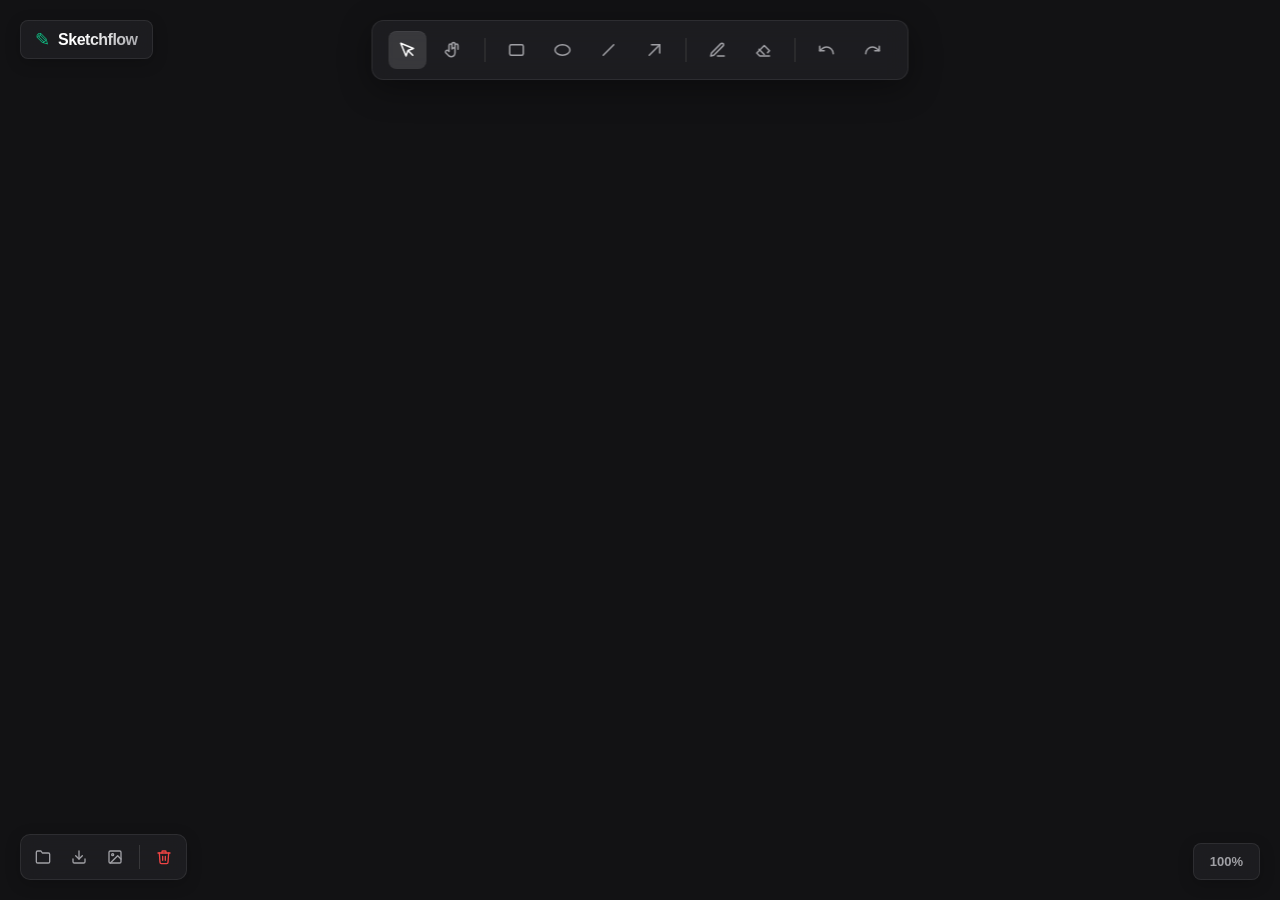
==== app/index.html @ 31ba9d8e "Landing page" ====
<!DOCTYPE html>
<html lang="en">
<head>
  <meta charset="UTF-8">
  <meta name="viewport" content="width=device-width, initial-scale=1.0">
  <meta name="description" content="Sketchflow - A beautiful browser-based drawing board built from scratch.">
  <title>Sketchflow — Infinite Canvas</title>
  <!-- Main app styles (updated to relative parent directory paths) -->
  <link rel="stylesheet" href="../styles/main.css">
</head>
<body>
  <!-- Branding header -->
  <header id="app-header">
    <div class="logo-container">
      <span class="logo-icon">✎</span>
      <h1 class="logo-text">Sketchflow</h1>
    </div>
  </header>

  <!-- Full-screen canvas -->
  <canvas id="app-canvas"></canvas>

  <!-- Drawing tools toolbar (center, top) — icon-only -->
  <div id="toolbar" role="toolbar" aria-label="Drawing Tools">
    <button data-tool="select" class="active" data-tooltip="Select (V or 1)">
      <svg width="18" height="18" viewBox="0 0 24 24" fill="none" stroke="currentColor" stroke-width="2" stroke-linecap="round" stroke-linejoin="round"><path d="m3 3 7.07 16.97 2.51-7.39 7.39-2.51L3 3z"/><path d="m13 13 6 6"/></svg>
    </button>
    <button data-tool="hand" data-tooltip="Hand (H or Space)">
      <svg width="18" height="18" viewBox="0 0 24 24" fill="none" stroke="currentColor" stroke-width="2" stroke-linecap="round" stroke-linejoin="round"><path d="M18 11V6a2 2 0 0 0-2-2 2 2 0 0 0-2 2M14 10V4a2 2 0 0 0-2-2 2 2 0 0 0-2 2v2M10 10.5V6a2 2 0 0 0-2-2 2 2 0 0 0-2 2v8l-1-1a2 2 0 0 0-3 3l4 4a6 6 0 0 0 6 0l1-1a6 6 0 0 0 1-3.5V11a2 2 0 0 0-2-2z"/></svg>
    </button>
    <span class="toolbar-separator"></span>
    <button data-tool="rectangle" data-tooltip="Rectangle (R or 2)">
      <svg width="18" height="18" viewBox="0 0 24 24" fill="none" stroke="currentColor" stroke-width="2" stroke-linecap="round" stroke-linejoin="round"><rect x="3" y="5" width="18" height="14" rx="2"/></svg>
    </button>
    <button data-tool="ellipse" data-tooltip="Ellipse (O or 3)">
      <svg width="18" height="18" viewBox="0 0 24 24" fill="none" stroke="currentColor" stroke-width="2"><ellipse cx="12" cy="12" rx="10" ry="7"/></svg>
    </button>
    <button data-tool="line" data-tooltip="Line (L or 4)">
      <svg width="18" height="18" viewBox="0 0 24 24" fill="none" stroke="currentColor" stroke-width="2" stroke-linecap="round"><line x1="5" y1="19" x2="19" y2="5"/></svg>
    </button>
    <button data-tool="arrow" data-tooltip="Arrow (A or 5)">
      <svg width="18" height="18" viewBox="0 0 24 24" fill="none" stroke="currentColor" stroke-width="2" stroke-linecap="round" stroke-linejoin="round"><line x1="5" y1="19" x2="19" y2="5"/><polyline points="8 5 19 5 19 16"/></svg>
    </button>
    <span class="toolbar-separator"></span>
    <button data-tool="pencil" data-tooltip="Pencil (P or 6)">
      <svg width="18" height="18" viewBox="0 0 24 24" fill="none" stroke="currentColor" stroke-width="2" stroke-linecap="round" stroke-linejoin="round"><path d="M12 20h9"/><path d="M16.5 3.5a2.121 2.121 0 0 1 3 3L7 19l-4 1 1-4L16.5 3.5z"/></svg>
    </button>
    <button data-tool="eraser" data-tooltip="Eraser">
      <svg width="18" height="18" viewBox="0 0 24 24" fill="none" stroke="currentColor" stroke-width="2" stroke-linecap="round" stroke-linejoin="round"><path d="M20 20H7L3 16l10-10 7 7-2.5 2.5"/><path d="M6 11l7 7"/></svg>
    </button>
    <span class="toolbar-separator"></span>
    <button id="undo-btn" data-tooltip="Undo (Ctrl+Z)" disabled>
      <svg width="18" height="18" viewBox="0 0 24 24" fill="none" stroke="currentColor" stroke-width="2" stroke-linecap="round" stroke-linejoin="round"><path d="M3 7v6h6"/><path d="M21 17a9 9 0 0 0-9-9 9 9 0 0 0-6 2.3L3 13"/></svg>
    </button>
    <button id="redo-btn" data-tooltip="Redo (Ctrl+Y or Ctrl+Shift+Z)" disabled>
      <svg width="18" height="18" viewBox="0 0 24 24" fill="none" stroke="currentColor" stroke-width="2" stroke-linecap="round" stroke-linejoin="round"><path d="M21 7v6h-6"/><path d="M3 17a9 9 0 0 1 9-9 9 9 0 0 1 6 2.3l3 2.7"/></svg>
    </button>
  </div>

  <!-- Action bar (bottom-left): file operations -->
  <div id="action-bar" role="toolbar" aria-label="File Actions">
    <button id="import-btn" data-tooltip="Import (.json)">
      <svg width="16" height="16" viewBox="0 0 24 24" fill="none" stroke="currentColor" stroke-width="2" stroke-linecap="round" stroke-linejoin="round"><path d="M22 19a2 2 0 0 1-2 2H4a2 2 0 0 1-2-2V5a2 2 0 0 1 2-2h5l2 3h9a2 2 0 0 1 2 2z"/></svg>
    </button>
    <button id="export-btn" data-tooltip="Export project (.json)">
      <svg width="16" height="16" viewBox="0 0 24 24" fill="none" stroke="currentColor" stroke-width="2" stroke-linecap="round" stroke-linejoin="round"><path d="M21 15v4a2 2 0 0 1-2 2H5a2 2 0 0 1-2-2v-4"/><polyline points="7 10 12 15 17 10"/><line x1="12" y1="15" x2="12" y2="3"/></svg>
    </button>
    <button id="export-png-btn" data-tooltip="Export image (.png)">
      <svg width="16" height="16" viewBox="0 0 24 24" fill="none" stroke="currentColor" stroke-width="2" stroke-linecap="round" stroke-linejoin="round"><rect x="3" y="3" width="18" height="18" rx="2"/><circle cx="8.5" cy="8.5" r="1.5"/><polyline points="21 15 16 10 5 21"/></svg>
    </button>
    <span class="toolbar-separator"></span>
    <button id="reset-btn" data-tooltip="Reset canvas" class="danger-btn">
      <svg width="16" height="16" viewBox="0 0 24 24" fill="none" stroke="currentColor" stroke-width="2" stroke-linecap="round" stroke-linejoin="round"><polyline points="3 6 5 6 21 6"/><path d="M19 6l-1 14a2 2 0 0 1-2 2H8a2 2 0 0 1-2-2L5 6"/><path d="M10 11v6M14 11v6"/><path d="M9 6V4a1 1 0 0 1 1-1h4a1 1 0 0 1 1 1v2"/></svg>
    </button>
  </div>

  <!-- Zoom controls (bottom-right) -->
  <div id="zoom-controls">
    <button id="zoom-reset-btn" title="Reset Zoom (Ctrl+0)">100%</button>
  </div>

  <!-- Autosave status indicator (top-right) -->
  <div id="status-indicator">Saved</div>

  <!-- Hidden file input for JSON import -->
  <input type="file" id="import-file-input" accept=".json" style="display: none;">

  <!-- ES Module entry point (updated to relative parent directory path) -->
  <script type="module" src="../js/main.js"></script>
</body>
</html>
---- styles/main.css ----
/* Base reset settings */
*, *::before, *::after {
  box-sizing: border-box;
  margin: 0;
  padding: 0;
}

body {
  margin: 0;
  padding: 0;
  width: 100vw;
  height: 100vh;
  overflow: hidden;
  font-family: 'Outfit', 'Inter', system-ui, -apple-system, sans-serif;
  background-color: #121214; /* Default Premium Dark workspace background */
  color: #e1e1e6;
}

/* Canvas styling: Screen scale ke pure area me fit hone ke liye */
#app-canvas {
  position: fixed;
  top: 0;
  left: 0;
  width: 100%;
  height: 100%;
  display: block;
  z-index: 1;
}

/* Floating Toolbar: Glassmorphism look standard modern web app feel ke liye */
#toolbar {
  position: fixed;
  top: 20px;
  left: 50%;
  transform: translateX(-50%);
  z-index: 10;
  display: flex;
  align-items: center;
  gap: 8px;
  padding: 10px 16px;
  background: rgba(32, 32, 36, 0.75);
  backdrop-filter: blur(12px);
  -webkit-backdrop-filter: blur(12px);
  border: 1px solid rgba(255, 255, 255, 0.08);
  border-radius: 12px;
  box-shadow: 0 8px 32px 0 rgba(0, 0, 0, 0.37);
  min-height: 48px;
  min-width: 200px;
  transition: all 0.3s cubic-bezier(0.4, 0, 0.2, 1);
}

/* Screen readers accessibility visually hidden element ke liye helper */
.sr-only {
  position: absolute;
  width: 1px;
  height: 1px;
  padding: 0;
  margin: -1px;
  overflow: hidden;
  clip: rect(0, 0, 0, 0);
  white-space: nowrap;
  border: 0;
}

/* Toolbar interaction buttons - icon-only square containers with MacBook Dock lift */
#toolbar button {
  background: transparent;
  border: none;
  color: #a0a0a5;
  width: 38px;
  height: 38px;
  padding: 0;
  border-radius: 8px;
  cursor: pointer;
  outline: none;
  transition: all 0.3s cubic-bezier(0.16, 1, 0.3, 1);
  display: inline-flex;
  align-items: center;
  justify-content: center;
  user-select: none;
  transform: translateY(0) scale(1);
}

/* Hover states stand out and scale up */
#toolbar button:hover {
  background: rgba(255, 255, 255, 0.08);
  color: #ffffff;
  transform: translateY(-4px) scale(1.08);
  box-shadow: 0 8px 20px rgba(0, 0, 0, 0.35), 0 0 8px rgba(255, 255, 255, 0.05);
}

#toolbar button:active {
  transform: translateY(-1px) scale(0.98);
}

/* Active selected button highlight */
#toolbar button.active {
  background: rgba(255, 255, 255, 0.12);
  color: #ffffff;
  box-shadow: inset 0 1px 0 0 rgba(255, 255, 255, 0.05);
}

/* Danger action buttons (Reset) hover adjustments */
#toolbar button.danger-btn {
  color: #ef4444;
}

#toolbar button.danger-btn:hover {
  background: rgba(239, 68, 68, 0.12);
  color: #fca5a5;
  border: 1px solid rgba(239, 68, 68, 0.2);
}

/* Floating Zoom controls container matching premium glassmorphism styling */
#zoom-controls {
  position: fixed;
  bottom: 20px;
  right: 20px;
  z-index: 10;
  display: flex;
  align-items: center;
  gap: 4px;
  padding: 4px;
  background: rgba(32, 32, 36, 0.75);
  backdrop-filter: blur(12px);
  -webkit-backdrop-filter: blur(12px);
  border: 1px solid rgba(255, 255, 255, 0.08);
  border-radius: 8px;
  box-shadow: 0 4px 16px 0 rgba(0, 0, 0, 0.2);
}

#zoom-controls button {
  background: transparent;
  border: none;
  color: #a0a0a5;
  padding: 6px 12px;
  font-size: 13px;
  font-weight: 600;
  border-radius: 6px;
  cursor: pointer;
  outline: none;
  transition: all 0.2s ease;
  user-select: none;
}

#zoom-controls button:hover {
  background: rgba(255, 255, 255, 0.06);
  color: #ffffff;
}

/* Toolbar separator line element */
.toolbar-separator {
  width: 1px;
  height: 24px;
  background: rgba(255, 255, 255, 0.12);
  margin: 0 4px;
  display: inline-block;
  flex-shrink: 0;
}

/* CSS tooltip — shown on hover via data-tooltip attribute */
[data-tooltip] {
  position: relative;
}

/* Drawing toolbar: tooltip appears below the button */
#toolbar [data-tooltip]::after {
  content: attr(data-tooltip);
  position: absolute;
  top: calc(100% + 10px);
  left: 50%;
  transform: translateX(-50%);
  background: rgba(18, 18, 20, 0.96);
  border: 1px solid rgba(255, 255, 255, 0.09);
  border-radius: 6px;
  padding: 4px 9px;
  font-size: 11px;
  font-weight: 500;
  color: #c8c8d0;
  white-space: nowrap;
  opacity: 0;
  pointer-events: none;
  transition: opacity 0.15s ease;
  z-index: 100;
}

#toolbar [data-tooltip]:hover::after {
  opacity: 1;
}

/* Action bar: tooltip appears above the button */
#action-bar [data-tooltip]::after {
  content: attr(data-tooltip);
  position: absolute;
  bottom: calc(100% + 10px);
  left: 50%;
  transform: translateX(-50%);
  background: rgba(18, 18, 20, 0.96);
  border: 1px solid rgba(255, 255, 255, 0.09);
  border-radius: 6px;
  padding: 4px 9px;
  font-size: 11px;
  font-weight: 500;
  color: #c8c8d0;
  white-space: nowrap;
  opacity: 0;
  pointer-events: none;
  transition: opacity 0.15s ease;
  z-index: 100;
}

#action-bar [data-tooltip]:hover::after {
  opacity: 1;
}

/* Action bar (bottom-left) — file operations */
#action-bar {
  position: fixed;
  bottom: 20px;
  left: 20px;
  z-index: 10;
  display: flex;
  align-items: center;
  gap: 4px;
  padding: 6px;
  background: rgba(32, 32, 36, 0.75);
  backdrop-filter: blur(12px);
  -webkit-backdrop-filter: blur(12px);
  border: 1px solid rgba(255, 255, 255, 0.08);
  border-radius: 10px;
  box-shadow: 0 4px 16px 0 rgba(0, 0, 0, 0.2);
}

#action-bar button {
  background: transparent;
  border: none;
  color: #a0a0a5;
  width: 32px;
  height: 32px;
  padding: 0;
  border-radius: 7px;
  cursor: pointer;
  outline: none;
  transition: all 0.3s cubic-bezier(0.16, 1, 0.3, 1);
  display: inline-flex;
  align-items: center;
  justify-content: center;
  user-select: none;
  transform: translateY(0) scale(1);
}

#action-bar button:hover {
  background: rgba(255, 255, 255, 0.08);
  color: #ffffff;
  transform: translateY(-3px) scale(1.1);
  box-shadow: 0 6px 16px rgba(0, 0, 0, 0.3);
}

#action-bar button:active {
  transform: translateY(-1px) scale(0.97);
}

#action-bar button.danger-btn {
  color: #ef4444;
}

#action-bar button.danger-btn:hover {
  background: rgba(239, 68, 68, 0.12);
  color: #fca5a5;
  border: 1px solid rgba(239, 68, 68, 0.2);
}

/* Floating Status indicator emerald/green animation notifications */
#status-indicator {
  position: fixed;
  top: 20px;
  right: 20px;
  z-index: 10;
  background: rgba(16, 185, 129, 0.12); /* transparent emerald background */
  backdrop-filter: blur(12px);
  -webkit-backdrop-filter: blur(12px);
  border: 1px solid rgba(16, 185, 129, 0.24);
  border-radius: 8px;
  color: #10b981;
  font-size: 13px;
  font-weight: 600;
  padding: 8px 14px;
  box-shadow: 0 4px 16px 0 rgba(16, 185, 129, 0.08);
  opacity: 0;
  transform: translateY(-8px);
  transition: all 0.3s cubic-bezier(0.4, 0, 0.2, 1);
  pointer-events: none;
  display: inline-flex;
  align-items: center;
  gap: 6px;
}

#status-indicator::before {
  content: "";
  display: inline-block;
  width: 6px;
  height: 6px;
  background-color: #10b981;
  border-radius: 50%;
}

#status-indicator.show {
  opacity: 1;
  transform: translateY(0);
}

/* Floating Toast notifications banner styling */
.toast-banner {
  position: fixed;
  bottom: 20px;
  left: 50%;
  transform: translateX(-50%) translateY(0);
  z-index: 100;
  padding: 10px 18px;
  border-radius: 8px;
  color: #ffffff;
  font-size: 13px;
  font-weight: 600;
  backdrop-filter: blur(12px);
  -webkit-backdrop-filter: blur(12px);
  box-shadow: 0 8px 32px 0 rgba(0, 0, 0, 0.37);
  transition: all 0.3s cubic-bezier(0.4, 0, 0.2, 1);
  display: flex;
  align-items: center;
  gap: 8px;
  animation: slide-up-in 0.3s cubic-bezier(0.4, 0, 0.2, 1);
}

.toast-banner.success {
  background: rgba(16, 185, 129, 0.85); /* transparent emerald */
  border: 1px solid rgba(16, 185, 129, 0.3);
}

.toast-banner.error {
  background: rgba(239, 68, 68, 0.85); /* transparent red */
  border: 1px solid rgba(239, 68, 68, 0.3);
}

.toast-banner.fade-out {
  opacity: 0;
  transform: translateX(-50%) translateY(16px);
}

@keyframes slide-up-in {
  from {
    opacity: 0;
    transform: translateX(-50%) translateY(16px);
  }
  to {
    opacity: 1;
    transform: translateX(-50%) translateY(0);
  }
}

/* Sketchflow Logo Header Container styling */
#app-header {
  position: fixed;
  top: 20px;
  left: 20px;
  z-index: 10;
  pointer-events: none;
}

.logo-container {
  display: flex;
  align-items: center;
  gap: 8px;
  background: rgba(32, 32, 36, 0.75);
  backdrop-filter: blur(12px);
  -webkit-backdrop-filter: blur(12px);
  border: 1px solid rgba(255, 255, 255, 0.08);
  border-radius: 8px;
  padding: 8px 14px;
  box-shadow: 0 4px 16px 0 rgba(0, 0, 0, 0.2);
  user-select: none;
}

.logo-icon {
  font-size: 18px;
  color: #10b981; /* beautiful emerald icon color */
  animation: logo-glow 3s ease-in-out infinite alternate;
}

.logo-text {
  font-family: 'Outfit', 'Inter', -apple-system, BlinkMacSystemFont, "Segoe UI", Roboto, sans-serif;
  font-size: 16px;
  font-weight: 700;
  letter-spacing: -0.5px;
  margin: 0;
  background: linear-gradient(135deg, #ffffff 30%, #a0a0a5 100%);
  -webkit-background-clip: text;
  background-clip: text;
  -webkit-text-fill-color: transparent;
}

@keyframes logo-glow {
  from {
    filter: drop-shadow(0 0 2px rgba(16, 185, 129, 0.3));
  }
  to {
    filter: drop-shadow(0 0 6px rgba(16, 185, 129, 0.8));
  }
}

/* ── Custom Async Confirm Modal ────────────────────────────── */
.sk-modal-backdrop {
  position: fixed;
  inset: 0;
  z-index: 999;
  display: flex;
  align-items: center;
  justify-content: center;
  background: rgba(0, 0, 0, 0.6);
  backdrop-filter: blur(4px);
  -webkit-backdrop-filter: blur(4px);
  opacity: 0;
  transition: opacity 0.18s ease;
  pointer-events: none;
}

.sk-modal-backdrop.show {
  opacity: 1;
  pointer-events: all;
}

.sk-modal-dialog {
  background: rgba(28, 28, 32, 0.95);
  border: 1px solid rgba(255, 255, 255, 0.1);
  border-radius: 14px;
  padding: 24px 28px;
  min-width: 320px;
  max-width: 420px;
  box-shadow: 0 24px 64px rgba(0, 0, 0, 0.6), 0 0 0 1px rgba(255, 255, 255, 0.04);
  transform: scale(0.94) translateY(8px);
  transition: transform 0.2s cubic-bezier(0.16, 1, 0.3, 1);
}

.sk-modal-backdrop.show .sk-modal-dialog {
  transform: scale(1) translateY(0);
}

.sk-modal-message {
  font-size: 14px;
  font-weight: 500;
  color: #e1e1e6;
  line-height: 1.5;
  margin-bottom: 20px;
}

.sk-modal-actions {
  display: flex;
  gap: 10px;
  justify-content: flex-end;
}

.sk-modal-btn {
  padding: 8px 18px;
  border-radius: 8px;
  font-size: 13px;
  font-weight: 600;
  cursor: pointer;
  border: none;
  outline: none;
  transition: all 0.15s ease;
  user-select: none;
}

.sk-modal-btn-cancel {
  background: rgba(255, 255, 255, 0.06);
  color: #a0a0a5;
  border: 1px solid rgba(255, 255, 255, 0.08);
}

.sk-modal-btn-cancel:hover {
  background: rgba(255, 255, 255, 0.1);
  color: #e1e1e6;
}

.sk-modal-btn-confirm {
  background: rgba(239, 68, 68, 0.85);
  color: #fff;
  border: 1px solid rgba(239, 68, 68, 0.4);
}

.sk-modal-btn-confirm:hover {
  background: rgba(220, 38, 38, 0.95);
}

.sk-modal-btn:focus-visible {
  box-shadow: 0 0 0 2px rgba(74, 144, 217, 0.6);
}
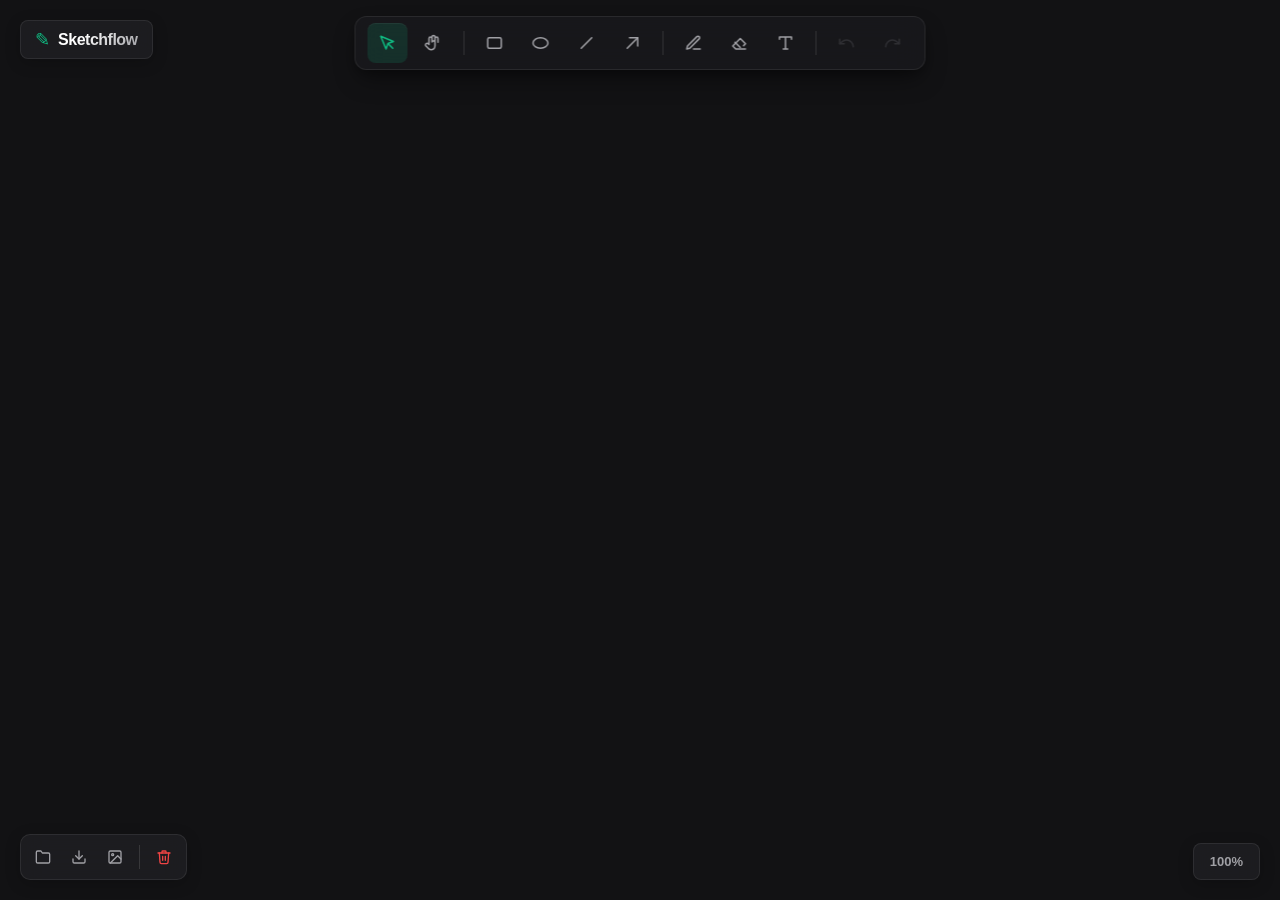
==== commit 732d46e7: "feat: implement text tool with inline editing support and update UI toolbar" ====
--- a/app/index.html
+++ b/app/index.html
@@ -48,6 +48,9 @@
     <button data-tool="eraser" data-tooltip="Eraser">
       <svg width="18" height="18" viewBox="0 0 24 24" fill="none" stroke="currentColor" stroke-width="2" stroke-linecap="round" stroke-linejoin="round"><path d="M20 20H7L3 16l10-10 7 7-2.5 2.5"/><path d="M6 11l7 7"/></svg>
     </button>
+    <button data-tool="text" data-tooltip="Text (T or 7)">
+      <svg width="18" height="18" viewBox="0 0 24 24" fill="none" stroke="currentColor" stroke-width="2" stroke-linecap="round" stroke-linejoin="round"><path d="M4 7V4h16v3M9 20h6M12 4v16"/></svg>
+    </button>
     <span class="toolbar-separator"></span>
     <button id="undo-btn" data-tooltip="Undo (Ctrl+Z)" disabled>
       <svg width="18" height="18" viewBox="0 0 24 24" fill="none" stroke="currentColor" stroke-width="2" stroke-linecap="round" stroke-linejoin="round"><path d="M3 7v6h6"/><path d="M21 17a9 9 0 0 0-9-9 9 9 0 0 0-6 2.3L3 13"/></svg>
--- a/styles/main.css
+++ b/styles/main.css
@@ -30,23 +30,25 @@
 /* Floating Toolbar: Glassmorphism look standard modern web app feel ke liye */
 #toolbar {
   position: fixed;
-  top: 20px;
+  top: 16px;
   left: 50%;
   transform: translateX(-50%);
   z-index: 10;
   display: flex;
   align-items: center;
-  gap: 8px;
-  padding: 10px 16px;
-  background: rgba(32, 32, 36, 0.75);
-  backdrop-filter: blur(12px);
-  -webkit-backdrop-filter: blur(12px);
+  gap: 6px;
+  padding: 6px 12px;
+  background: rgba(26, 26, 29, 0.8);
+  backdrop-filter: blur(16px);
+  -webkit-backdrop-filter: blur(16px);
   border: 1px solid rgba(255, 255, 255, 0.08);
   border-radius: 12px;
-  box-shadow: 0 8px 32px 0 rgba(0, 0, 0, 0.37);
-  min-height: 48px;
-  min-width: 200px;
+  box-shadow: 0 12px 24px -4px rgba(0, 0, 0, 0.4), 0 4px 12px -2px rgba(0, 0, 0, 0.3);
+  min-height: 52px;
   transition: all 0.3s cubic-bezier(0.4, 0, 0.2, 1);
+  flex-wrap: wrap;
+  max-width: 95vw;
+  justify-content: center;
 }
 
 /* Screen readers accessibility visually hidden element ke liye helper */
@@ -67,13 +69,13 @@
   background: transparent;
   border: none;
   color: #a0a0a5;
-  width: 38px;
-  height: 38px;
+  width: 40px;
+  height: 40px;
   padding: 0;
   border-radius: 8px;
   cursor: pointer;
   outline: none;
-  transition: all 0.3s cubic-bezier(0.16, 1, 0.3, 1);
+  transition: background-color 150ms ease, color 150ms ease, transform 150ms ease;
   display: inline-flex;
   align-items: center;
   justify-content: center;
@@ -82,22 +84,31 @@
 }
 
 /* Hover states stand out and scale up */
-#toolbar button:hover {
+#toolbar button:not(:disabled):hover {
   background: rgba(255, 255, 255, 0.08);
   color: #ffffff;
-  transform: translateY(-4px) scale(1.08);
-  box-shadow: 0 8px 20px rgba(0, 0, 0, 0.35), 0 0 8px rgba(255, 255, 255, 0.05);
-}
-
-#toolbar button:active {
-  transform: translateY(-1px) scale(0.98);
-}
-
-/* Active selected button highlight */
+  transform: translateY(-2px);
+}
+
+#toolbar button:not(:disabled):active {
+  transform: translateY(0) scale(0.95);
+}
+
+/* Active selected button highlight - Premium Emerald accent */
 #toolbar button.active {
-  background: rgba(255, 255, 255, 0.12);
-  color: #ffffff;
+  background: rgba(16, 185, 129, 0.15);
+  color: #10b981;
   box-shadow: inset 0 1px 0 0 rgba(255, 255, 255, 0.05);
+}
+
+/* Disabled state (e.g. Undo/Redo buttons when stacks are empty) */
+#toolbar button:disabled {
+  opacity: 0.35;
+  cursor: not-allowed;
+  color: #5a5a60;
+  transform: none !important;
+  box-shadow: none !important;
+  background: transparent !important;
 }
 
 /* Danger action buttons (Reset) hover adjustments */
@@ -495,6 +506,25 @@
   box-shadow: 0 0 0 2px rgba(74, 144, 217, 0.6);
 }
 
-
-
-
+/* Text Tool Input Overlay */
+.sketchflow-textarea-overlay {
+  position: absolute;
+  background: transparent;
+  color: #ffffff;
+  border: 1px dashed rgba(74, 144, 217, 0.8);
+  outline: none;
+  font-family: 'Outfit', 'Inter', system-ui, -apple-system, sans-serif;
+  line-height: 1.25;
+  resize: none;
+  overflow: hidden;
+  white-space: pre;
+  padding: 0;
+  margin: 0;
+  z-index: 1000;
+  caret-color: #10b981;
+}
+
+
+
+
+
